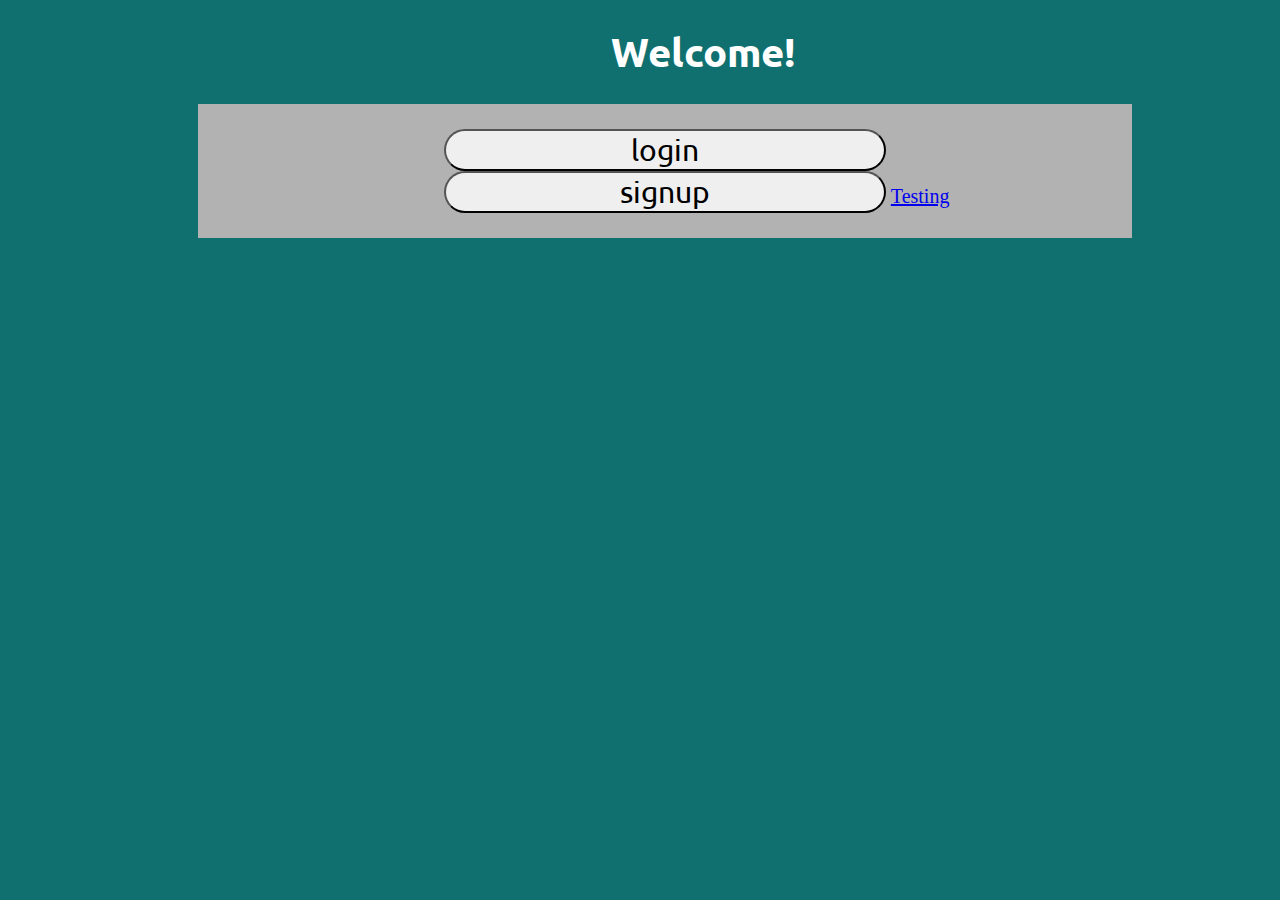
==== contacts.html @ cdfe36e1 "Update contacts.html" ====
<html>
<head>
	<title>Contact Hub</title>
	<script type="text/javascript" src="js/code.js"></script>
    <link href="css/styles.css" rel="stylesheet">	
    <link href="https://fonts.googleapis.com/css?family=Ubuntu" rel="stylesheet">
	
	<script type="text/javascript">
	document.addEventListener('DOMContentLoaded', function() 
	{
		readCookie();
	}, false);
	</script>
	
</head>
<body>

<h1 id="title">Contact Hub</h1>

<div id="loggedInDiv">
	<span id="userName"></span><br />
	<button type="button" id="logoutButton" class="buttons" onclick="doLogout();"> Log Out </button>
</div>

<div id="accessUIDiv">
	<br />

	<input type="text" id="searchText" placeholder="Search for Contact"/>
	<button type="button" id="searchContactButton" class="buttons" onclick="searchContact();"> Search Contact </button><br />
	<span id="contactSearchResult"></span>
	<p id="contactList">
	</p><br /><br />

	<input type="text" id="firstName" placeholder="First Name">
	<input type="text" id="lastName" placeholder="Last Name">
	<input type="text" id="phone" placeholder="Phone Number">
	<input type="text" id="email" placeholder="Email Address">
	
	<button type="button" id="addContactButton" class="buttons" onclick="addContact();"> Add Contact </button><br />
	<span id="contactAddResult"></span>
</div>

</body>
</html>
---- css/styles.css ----
body 
{
    background-color: #707070;
}

#title 
{
    font-size: 40px;
    width: 100%;
    margin: 2% 5%;
    text-align: center;
    font-family: 'Ubuntu', sans-serif;
    color: #FFFFFF;
}

#loginDiv
{
    font-size: 30px;
    width: 70%;
    margin-left: 15%;
    padding: 25px;
    background-color: #b2b2b2;
}

#loggedInDiv
{
    font-size: 30px;
    width: 70%;
    margin-left: 15%;
    padding: 25px;
    background-color: #b2b2b2;
}

#accessUIDiv
{
    font-size: 30px;
    width: 70%;
    margin-left: 15%;
    padding: 25px;
    background-color: #b2b2b2;
}

.buttons
{
    font-size: 30px;
    border-radius: 25px;
    width: 50%;
    margin-left: 25%;
    font-family: 'Ubuntu', sans-serif;
}

.buttons:hover{
    background-color: #00d5124f;
    color: #FFFFFF;
    opacity: 50%;
}

#firstName
{
	font-size: 30px;
}
#lastName
{
	font-size: 30px;
}
#username
{
	font-size: 30px;
}
#password
{
	font-size: 30px;
}
#phone
{
	font-size: 30px;
}
#email
{
	font-size: 30px;
}
#loginName
{
	font-size: 30px;
}
#loginPassword
{
	font-size: 30px;
}
#searchText
{
	font-size: 30px;
}
#colorText
{
	font-size: 30px;
}

input[type="text"],input[type="password"]{
    border-radius: 25px;
    text-align: center;
    width: 80%;
    margin-left: 10%;
    margin-bottom: 2%;
    font-family: 'Ubuntu', sans-serif;
}

#inner-title{
    display: inline-block;
    font-size: 0.8em;
    width: 90%;
    text-align: center;
    margin-left: 5%;
    margin-bottom: 2%;
    font-family: 'Ubuntu', sans-serif;
    color: #95060a;
}

#loginResult{
    display: inline-block;
    font-size: 0.8em;
    width: 90%;
    text-align: center;
    margin-left: 5%;
    margin-bottom: 2%;
    font-family: 'Ubuntu', sans-serif;
    color: #95060a;
}

#userName{
    display: inline-block;
    width: 80%;
    margin-left: 10%;
    text-align: center;
}

#logoutButton{
    width: 20%;
    margin-left: 40%;
}

select{
    width: 30%;
    margin-left: 35%;
    margin-top: 2%;
    font-size: 0.75em;
    font-family: 'Ubuntu', sans-serif;
}

#contactSearchResult{
    display: none;
}

#contactAddResult{
    display: inline-block;
    font-size: 0.8em;
    width: 90%;
    text-align: center;
    margin-left: 5%;
    margin-top: 2%;
    margin-bottom: 1%;
    font-family: 'Ubuntu', sans-serif;
    color: #95060a;
}

#colorSearchResult{
    display: none;
}

#colorAddResult{
    display: inline-block;
    font-size: 0.8em;
    width: 90%;
    text-align: center;
    margin-left: 5%;
    margin-top: 2%;
    margin-bottom: 1%;
    font-family: 'Ubuntu', sans-serif;
    color: #95060a;
}
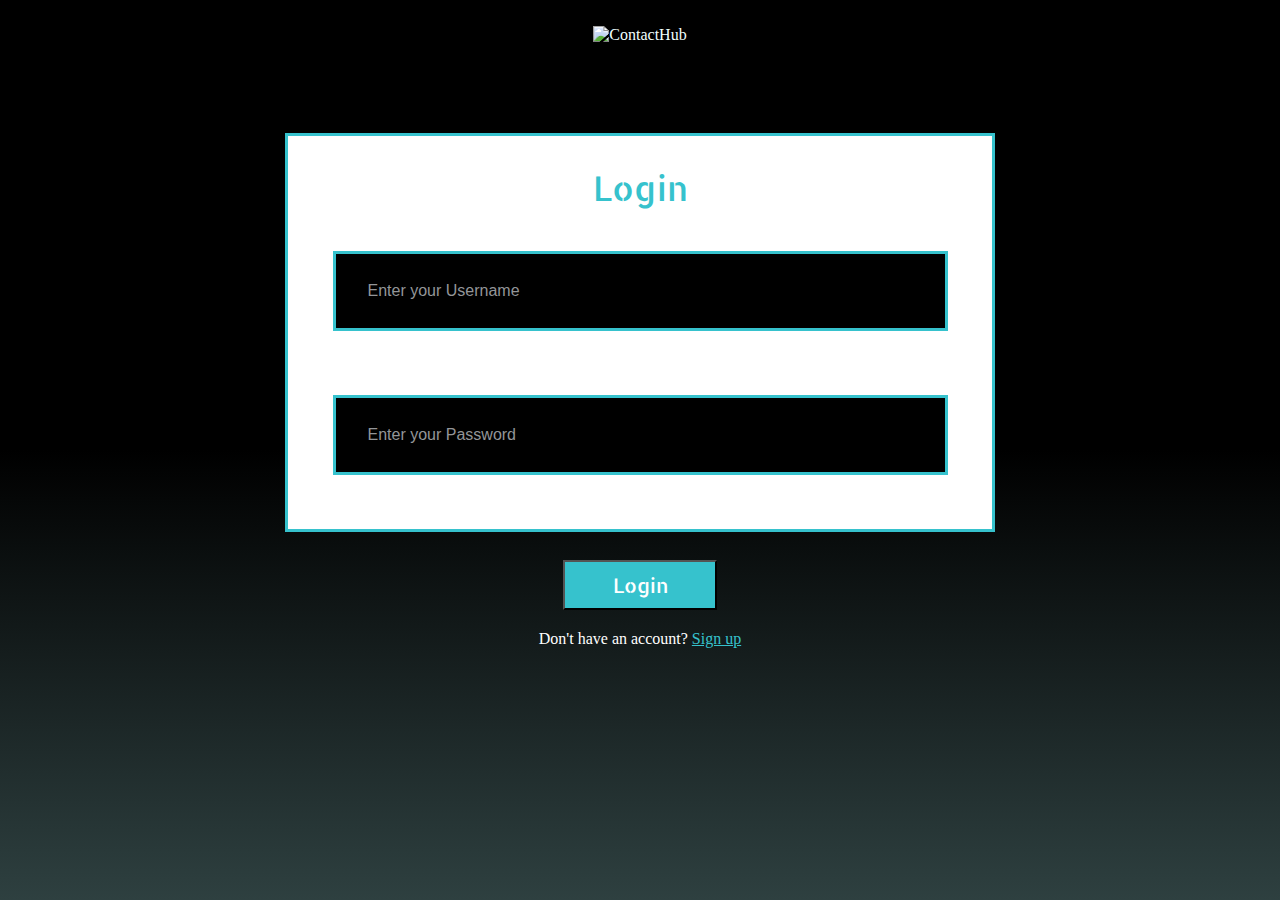
==== commit f7bee33a: "Update contacts.html" ====
--- a/contacts.html
+++ b/contacts.html
@@ -25,19 +25,8 @@
 <div id="accessUIDiv">
 	<br />
 
-	<input type="text" id="searchText" placeholder="Search for Contact"/>
-	<button type="button" id="searchContactButton" class="buttons" onclick="searchContact();"> Search Contact </button><br />
-	<span id="contactSearchResult"></span>
-	<p id="contactList">
-	</p><br /><br />
-
-	<input type="text" id="firstName" placeholder="First Name">
-	<input type="text" id="lastName" placeholder="Last Name">
-	<input type="text" id="phone" placeholder="Phone Number">
-	<input type="text" id="email" placeholder="Email Address">
-	
-	<button type="button" id="addContactButton" class="buttons" onclick="addContact();"> Add Contact </button><br />
-	<span id="contactAddResult"></span>
+	<button onclick="location.href = 'search.html';" class ="btn">Search</button>
+	<button onclick="location.href = 'add.html';" class ="btn">Add Contact</button>
 </div>
 
 </body>
--- a/css/styles.css
+++ b/css/styles.css
@@ -1,180 +1,135 @@
-body 
+body
 {
-    background-color: #707070;
+    height:100%;
+    min-height: 100%;
+    /*background-repeat: no-repeat;*/
+    background-attachment: fixed;
+    margin:0;
+    padding:0;
+    background-image: linear-gradient(0deg, rgba(46,64,64,1) 0%, rgba(0,0,0,1) 50%);
 }
 
-#title 
+.allerta-stencil-regular
 {
-    font-size: 40px;
-    width: 100%;
-    margin: 2% 5%;
+    font-family: "Allerta Stencil", sans-serif;
+    font-weight: 400;
+    font-style: normal;
+}
+  
+
+header
+{
     text-align: center;
-    font-family: 'Ubuntu', sans-serif;
-    color: #FFFFFF;
+    color:blanchedalmond;
 }
 
-#loginDiv
+.logo-container
 {
-    font-size: 30px;
-    width: 70%;
-    margin-left: 15%;
-    padding: 25px;
-    background-color: #b2b2b2;
+    text-align: center;
+    color:azure;
 }
 
-#loggedInDiv
+
+.container
 {
-    font-size: 30px;
-    width: 70%;
-    margin-left: 15%;
-    padding: 25px;
-    background-color: #b2b2b2;
+    display:flex;
+    flex-direction: column;
+    align-items:center;
+    justify-content: center;
 }
 
-#accessUIDiv
+.container a
 {
-    font-size: 30px;
-    width: 70%;
-    margin-left: 15%;
-    padding: 25px;
-    background-color: #b2b2b2;
+    color: #36C2CD;
 }
 
-.buttons
+.container p1
 {
-    font-size: 30px;
-    border-radius: 25px;
-    width: 50%;
-    margin-left: 25%;
-    font-family: 'Ubuntu', sans-serif;
+    color: white;
 }
 
-.buttons:hover{
-    background-color: #00d5124f;
-    color: #FFFFFF;
-    opacity: 50%;
+
+.divider
+{
+    height:85px;
+    width:5px;
+    display: inline-block;
 }
 
-#firstName
+.box
 {
-	font-size: 30px;
-}
-#lastName
-{
-	font-size: 30px;
-}
-#username
-{
-	font-size: 30px;
-}
-#password
-{
-	font-size: 30px;
-}
-#phone
-{
-	font-size: 30px;
-}
-#email
-{
-	font-size: 30px;
-}
-#loginName
-{
-	font-size: 30px;
-}
-#loginPassword
-{
-	font-size: 30px;
-}
-#searchText
-{
-	font-size: 30px;
-}
-#colorText
-{
-	font-size: 30px;
+    background-color: white;
+    font-size: 34px;
+    justify-content: center;
+    text-align: center;
+    align-items: center;
+    color: black;
+    padding: 1.5rem;
+    width: 656px;
+    height: 345px;
+    margin-bottom: 28px;
+    border-style: solid;
+    border-width: 3px;
+    border-color: #36C2CD;
 }
 
-input[type="text"],input[type="password"]{
-    border-radius: 25px;
-    text-align: center;
-    width: 80%;
-    margin-left: 10%;
-    margin-bottom: 2%;
-    font-family: 'Ubuntu', sans-serif;
+.box label 
+{
+    display:block;
+    margin-top:0.4rem;
+    margin-bottom: 0.6rem;
+    color: #36C2CD;
 }
 
-#inner-title{
-    display: inline-block;
-    font-size: 0.8em;
-    width: 90%;
-    text-align: center;
-    margin-left: 5%;
-    margin-bottom: 2%;
-    font-family: 'Ubuntu', sans-serif;
-    color: #95060a;
+.box input
+{
+    background-color : black;
+    color: white;
+    width: 575px;
+    height: 72px;
+    margin-bottom: 2rem;
+    margin-top: 2rem;
+    border-style: solid;
+    border-width: 3px;
+    border-color: #36C2CD;
 }
 
-#loginResult{
-    display: inline-block;
-    font-size: 0.8em;
-    width: 90%;
-    text-align: center;
-    margin-left: 5%;
-    margin-bottom: 2%;
-    font-family: 'Ubuntu', sans-serif;
-    color: #95060a;
+
+input 
+{
+    padding-left: 2rem;
+    font-size: 16px;
 }
 
-#userName{
-    display: inline-block;
-    width: 80%;
-    margin-left: 10%;
-    text-align: center;
+::placeholder
+{
+    color: #939598;
+    font-size: 16px;
 }
 
-#logoutButton{
-    width: 20%;
-    margin-left: 40%;
+button 
+{
+    width: 12%;
+    height: 50px;
+    font-size: 20px;
+    background-color: #36C2CD;
+    font-family: "Allerta Stencil";
+    color: white;
+    margin-bottom: 20px;
 }
 
-select{
-    width: 30%;
-    margin-left: 35%;
-    margin-top: 2%;
-    font-size: 0.75em;
-    font-family: 'Ubuntu', sans-serif;
+button:hover
+{
+    background-color: #0B828B;
+    border-style: solid;
+    border-width: 2px;
+    border-color: white;
+    color: white;
 }
 
-#contactSearchResult{
-    display: none;
+img
+{
+    margin-top: 2%;
+    margin-bottom: -4.5%
 }
 
-#contactAddResult{
-    display: inline-block;
-    font-size: 0.8em;
-    width: 90%;
-    text-align: center;
-    margin-left: 5%;
-    margin-top: 2%;
-    margin-bottom: 1%;
-    font-family: 'Ubuntu', sans-serif;
-    color: #95060a;
-}
-
-#colorSearchResult{
-    display: none;
-}
-
-#colorAddResult{
-    display: inline-block;
-    font-size: 0.8em;
-    width: 90%;
-    text-align: center;
-    margin-left: 5%;
-    margin-top: 2%;
-    margin-bottom: 1%;
-    font-family: 'Ubuntu', sans-serif;
-    color: #95060a;
-}
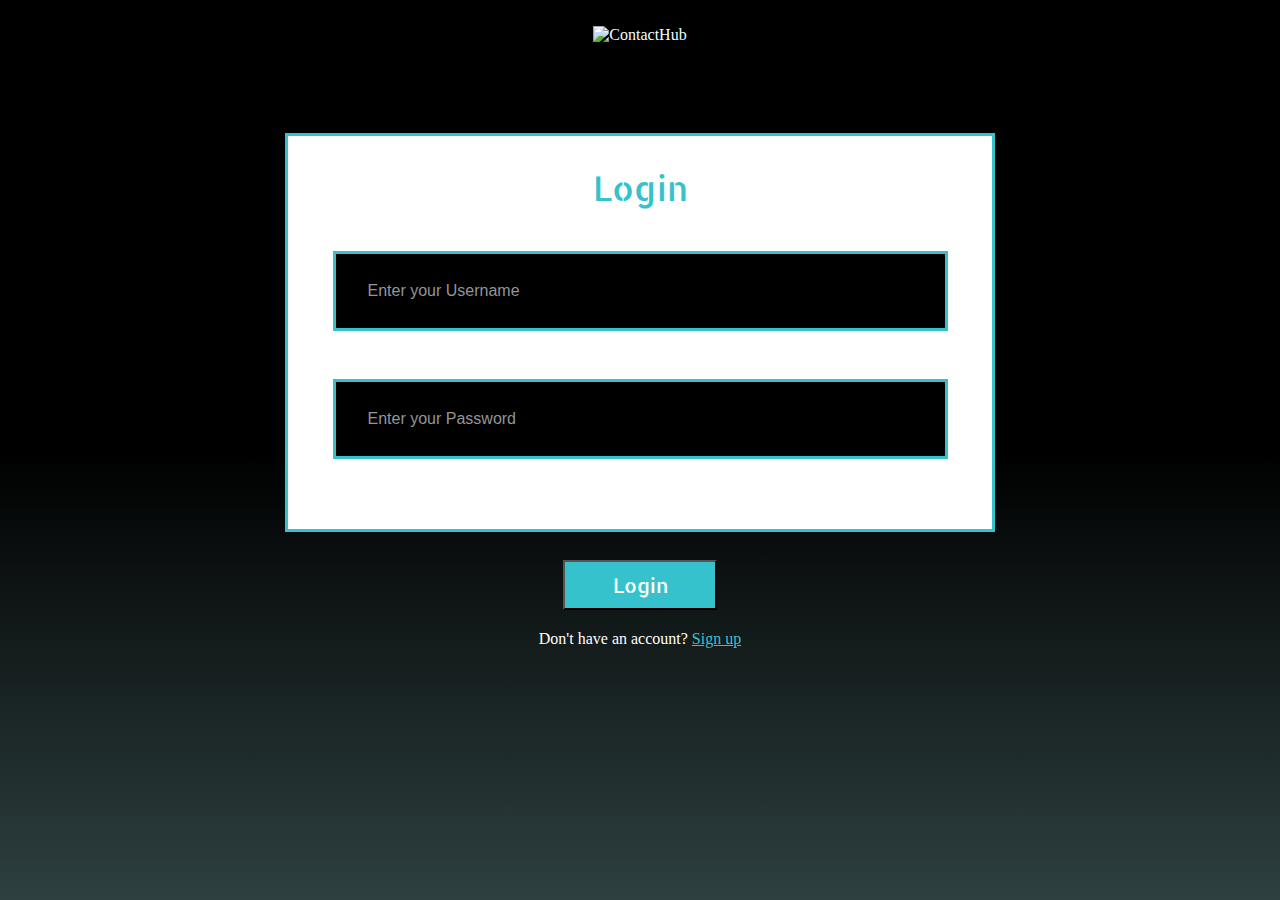
==== commit 671c474e: "Update contacts.html" ====
--- a/contacts.html
+++ b/contacts.html
@@ -1,33 +1,49 @@
-<html>
-<head>
-	<title>Contact Hub</title>
-	<script type="text/javascript" src="js/code.js"></script>
-    <link href="css/styles.css" rel="stylesheet">	
-    <link href="https://fonts.googleapis.com/css?family=Ubuntu" rel="stylesheet">
-	
-	<script type="text/javascript">
-	document.addEventListener('DOMContentLoaded', function() 
-	{
-		readCookie();
-	}, false);
-	</script>
-	
-</head>
-<body>
+<!DOCTYPE html>
+<html lang="en">
+   <head>
+      <title>Contact Hub</title>
+      <meta charset="UTF-8">
+      <script type="text/javascript" src="js/md5.js"></script>
+      <script type="text/javascript" src="js/code.js"></script>
+      <link href="css/styles.css" rel="stylesheet">
+      <link rel="preconnect" href="https://fonts.googleapis.com">
+        <link rel="preconnect" href="https://fonts.gstatic.com" crossorigin>
+        <link href="https://fonts.googleapis.com/css2?family=Allerta+Stencil&display=swap" rel="stylesheet">
 
-<h1 id="title">Contact Hub</h1>
+      <script type="text/javascript">
+         document.addEventListener('DOMContentLoaded', function() 
+         {
+         	readCookie();
+         }, false);
+      </script>
+   </head>
 
-<div id="loggedInDiv">
-	<span id="userName"></span><br />
-	<button type="button" id="logoutButton" class="buttons" onclick="doLogout();"> Log Out </button>
-</div>
 
-<div id="accessUIDiv">
-	<br />
 
-	<button onclick="location.href = 'search.html';" class ="btn">Search</button>
-	<button onclick="location.href = 'add.html';" class ="btn">Add Contact</button>
-</div>
+   <body>
+    <div class="sidebar">
+        <img src="images/addIcon.png" alt="Add" onclick="location.href = 'add.html';" class="icons">
+        <img src="images/searchIcon.png" alt="Search" onclick="location.href = 'search.html';" class="icons">
+        <div id="loggedInDiv">
+            <span id="userName"></span><br />
+            <img src="images/logoutIcon.png" alt="Logout" onclick="doLogout();" id="logoutButton" class="icons">
+         </div>
+    </div>
+    
+    <div class="welcomeMsg">
+        <w>Welcome to</w>
+        <div class="logo-welcome">
+            <img src="images/ContactHubbbb.png" alt="logo png">
+        </div>
+    </div>
 
-</body>
+    <br></br>
+
+    <p class="text-welcome1">Easily manage your contacts with our simple tools to add, edit, search and delete. Stay organized and connected effortlessly. </p>
+    <br></br>
+    <p class="text-welcome2">Please navigate through the Menu Sidebar.</p>
+
+    <img src="images/design.png" alt="design" class="bottom-right-image"></img>
+
+   </body>
 </html>
--- a/css/styles.css
+++ b/css/styles.css
@@ -87,7 +87,7 @@
     color: white;
     width: 575px;
     height: 72px;
-    margin-bottom: 2rem;
+    margin-bottom: 1rem;
     margin-top: 2rem;
     border-style: solid;
     border-width: 3px;
@@ -133,3 +133,48 @@
     margin-bottom: -4.5%
 }
 
+
+#loginResult{
+    display: inline-block;
+    font-size: 0.55em;
+    width: 90%;
+    text-align: center;
+    margin-bottom: 2%;
+    font-family: sans-serif;
+    color: #95060a;
+}
+
+
+.top-left-image 
+{
+    position: absolute;
+    top: 0;
+    left: 0;
+    height: auto;  
+    width: 300px;
+}
+
+
+footer
+{
+    align-items: right;
+    justify-content: right;
+}
+
+
+.bottom-right-image
+{
+    position: absolute;
+    bottom: 0;
+    right: 0;
+    width: 300px;
+    height: auto; 
+}
+
+
+.logo-image
+{
+    margin-top: 2%;
+    margin-bottom: -4.5%
+}
+
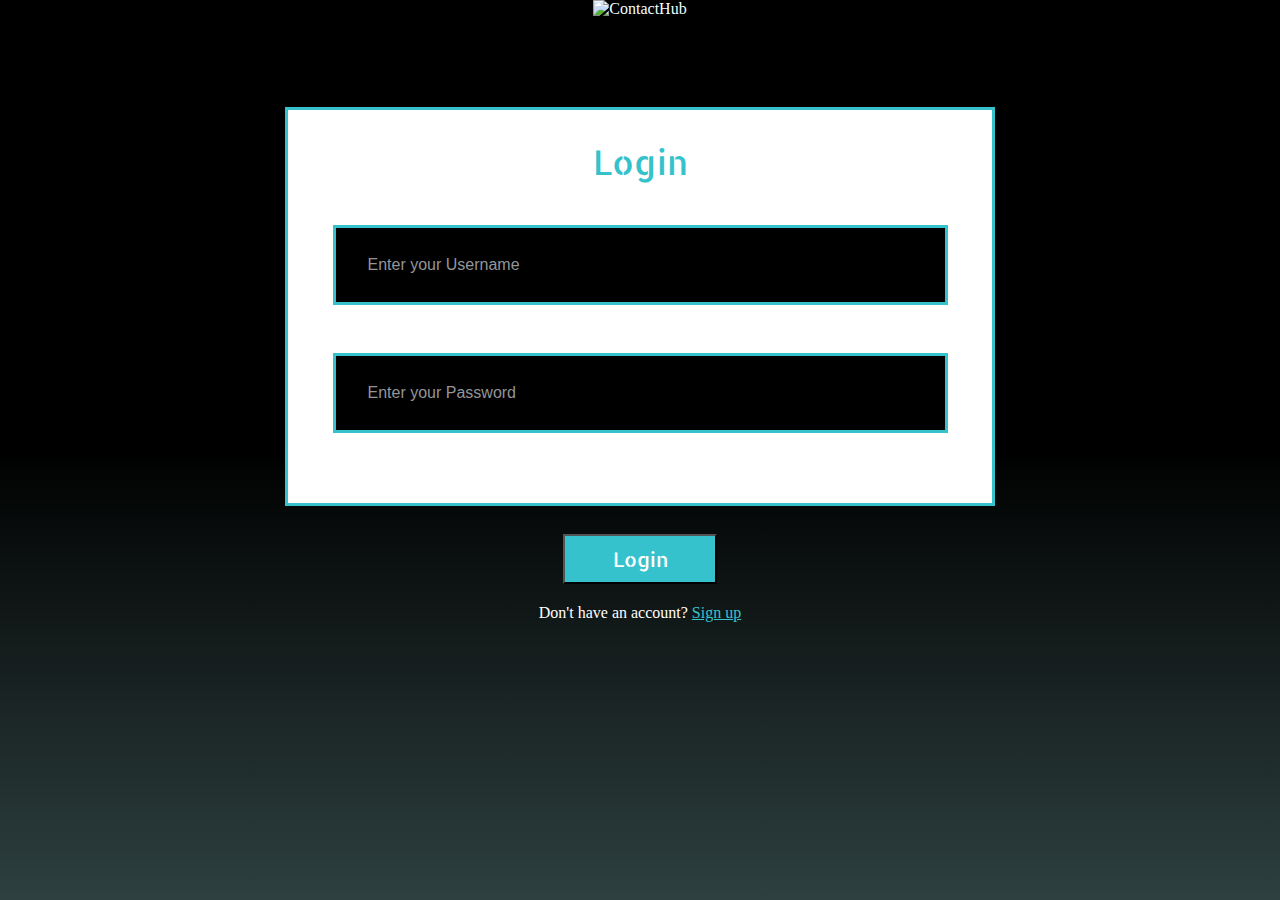
==== commit a58765a0: "Update contacts.html" ====
--- a/contacts.html
+++ b/contacts.html
@@ -24,6 +24,7 @@
     <div class="sidebar">
         <img src="images/addIcon.png" alt="Add" onclick="location.href = 'add.html';" class="icons">
         <img src="images/searchIcon.png" alt="Search" onclick="location.href = 'search.html';" class="icons">
+        <img src="images/infoIcon.png" alt="Info" onclick="location.href = 'info.html';" class="icons">
         <div id="loggedInDiv">
             <span id="userName"></span><br />
             <img src="images/logoutIcon.png" alt="Logout" onclick="doLogout();" id="logoutButton" class="icons">
--- a/css/styles.css
+++ b/css/styles.css
@@ -2,13 +2,13 @@
 {
     height:100%;
     min-height: 100%;
-    /*background-repeat: no-repeat;*/
     background-attachment: fixed;
     margin:0;
     padding:0;
     background-image: linear-gradient(0deg, rgba(46,64,64,1) 0%, rgba(0,0,0,1) 50%);
 }
 
+
 .allerta-stencil-regular
 {
     font-family: "Allerta Stencil", sans-serif;
@@ -23,6 +23,7 @@
     color:blanchedalmond;
 }
 
+
 .logo-container
 {
     text-align: center;
@@ -38,10 +39,12 @@
     justify-content: center;
 }
 
+
 .container a
 {
     color: #36C2CD;
 }
+
 
 .container p1
 {
@@ -55,6 +58,7 @@
     width:5px;
     display: inline-block;
 }
+
 
 .box
 {
@@ -73,6 +77,7 @@
     border-color: #36C2CD;
 }
 
+
 .box label 
 {
     display:block;
@@ -81,6 +86,7 @@
     color: #36C2CD;
 }
 
+
 .box input
 {
     background-color : black;
@@ -101,11 +107,13 @@
     font-size: 16px;
 }
 
+
 ::placeholder
 {
     color: #939598;
     font-size: 16px;
 }
+
 
 button 
 {
@@ -118,6 +126,7 @@
     margin-bottom: 20px;
 }
 
+
 button:hover
 {
     background-color: #0B828B;
@@ -127,14 +136,16 @@
     color: white;
 }
 
+
 img
 {
-    margin-top: 2%;
+    margin-top: 0%;
     margin-bottom: -4.5%
 }
 
 
-#loginResult{
+#loginResult
+{
     display: inline-block;
     font-size: 0.55em;
     width: 90%;
@@ -178,3 +189,83 @@
     margin-bottom: -4.5%
 }
 
+.sidebar
+{
+    background-color: white;
+    border-style: solid;
+    border-width: 3px;
+    border-color: #36C2CD;
+    align-items: center;
+    width: 105px;
+    height: 640px;
+    margin-left: 100px;
+    margin-top: 6%;
+}
+
+.icons
+{
+    width: 100px;
+    margin-top: 80px;
+}
+
+.welcomeMsg
+{
+    font-family: "Allerta Stencil";
+    color: white;
+    display: flex;
+    margin-top: -34%;
+    justify-content: center;
+    align-items: center;
+    width: 100%;
+    height: 100%;
+    text-align: center;
+}
+
+.welcomeMsg w
+{
+    font-family: "Allerta Stencil";
+    margin-top: -15px;
+    font-size: 45px;
+    color: white;
+}
+
+.logo-welcome
+{
+    width: 50px;
+}
+
+.welcometext-container
+{
+    color:white;
+    display: flex;
+    justify-content: center;
+    align-items: center;
+    width: 50px;
+    height: 50px;
+    text-align: center;
+    
+}
+
+.text-welcome1
+{
+    font-size: 19px;
+    color: white;
+    font-family: sans-serif;
+    margin: 2px auto 0;
+    text-align: center;
+    width: fit-content;
+    max-width: 600px;
+    margin-left: 560px;
+}
+
+.text-welcome2
+{
+    font-size: 19px;
+    color: white;
+    font-family: sans-serif;
+    margin: 2px auto 0;
+    text-align: center;
+    width: fit-content;
+    max-width: 600px;
+    margin-left: 676px;
+}
